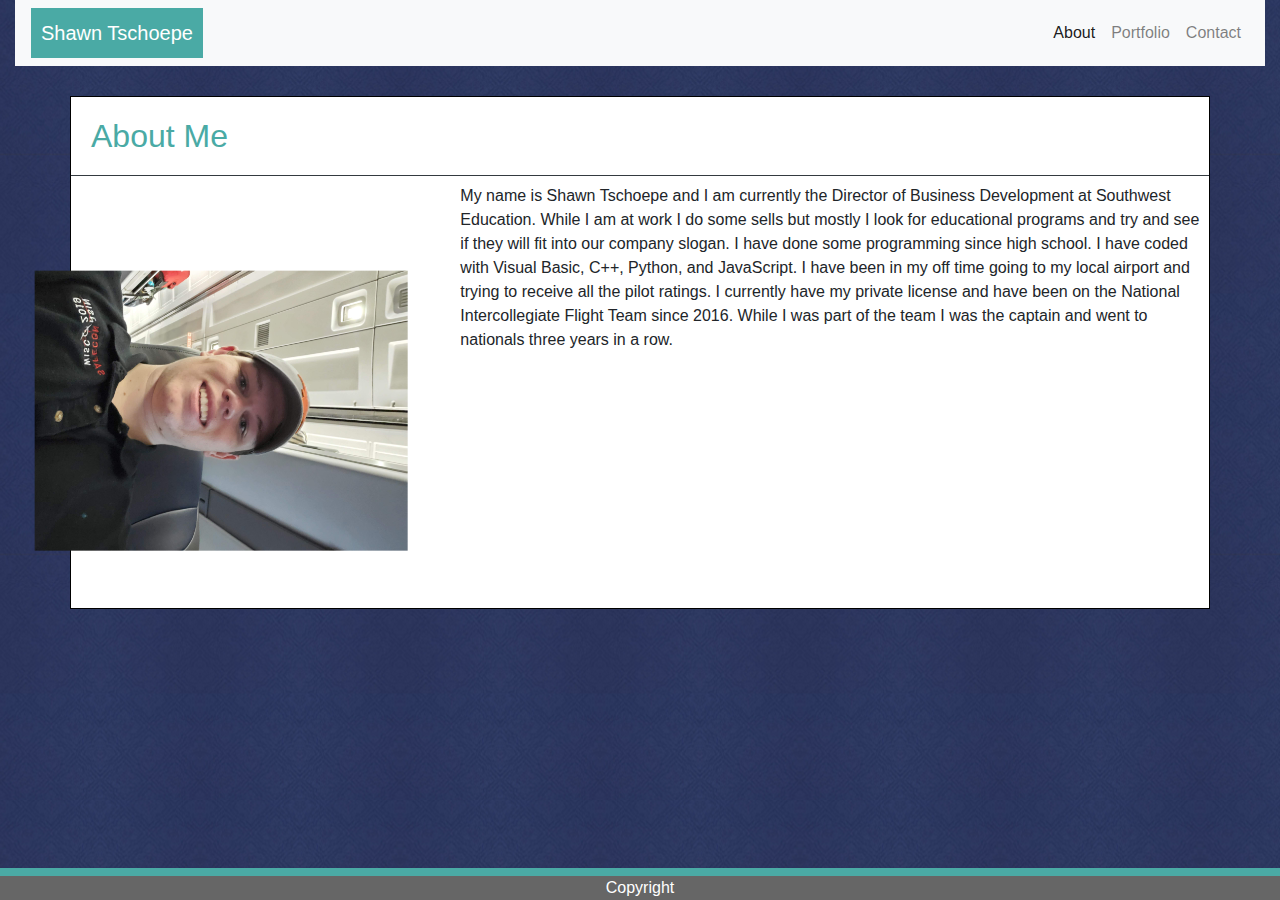
==== index.html @ 089b7bba "Initial Commit" ====
<!DOCTYPE html>
<html lang="en">
  <head>
    <meta charset="UTF-8" />
    <meta name="viewport" content="width=device-width, initial-scale=1.0" />
    <meta http-equiv="X-UA-Compatible" content="ie=edge" />
    <title>Portfolio</title>
    <link rel="stylesheet" href="css/reset.css">
    <link
      rel="stylesheet"
      href="https://stackpath.bootstrapcdn.com/bootstrap/4.4.1/css/bootstrap.min.css"
      integrity="sha384-Vkoo8x4CGsO3+Hhxv8T/Q5PaXtkKtu6ug5TOeNV6gBiFeWPGFN9MuhOf23Q9Ifjh"
      crossorigin="anonymous"
    />
    <link rel="stylesheet" href="css/styles.css" />
  </head>

  <header>
    <!-- Nav Bar -->
    <div class="container-fluid">
      <nav class="navbar navbar-expand-lg navbar-light bg-light">
        <a class="navbar-brand text-white navtitle" href="index.html"
          >Shawn Tschoepe</a
        >
        <button
          class="navbar-toggler"
          type="button"
          data-toggle="collapse"
          data-target="#navbarSupportedContent"
          aria-controls="navbarSupportedContent"
          aria-expanded="false"
          aria-label="Toggle navigation"
        >
          <span class="navbar-toggler-icon"></span>
        </button>

        <div class="collapse navbar-collapse" id="navbarSupportedContent">
          <ul class="navbar-nav ml-auto">
            <li class="nav-item active">
              <a class="nav-link" href="index.html"
                >About<span class="sr-only">(current)</span></a
              >
            </li>
            <li class="nav-item">
              <a class="nav-link" href="portfolio.html">Portfolio</a>
            </li>
            <li class="nav-item">
              <a class="nav-link" href="contact.html">Contact</a>
            </li>
          </ul>
        </div>
      </nav>
    </div>
  </header>
  <body>
    <!-- About Me Container -->
    <div class="container aboutme">
      <div class="row">
        <h2 class=" col-12 border-bottom border-dark">About Me</h2>
        <div class="row">
          <div class="col-lg-4 col-sm-6">
            <img src="imgs/portfolio.jpg" />
          </div>
          <div class="col-lg-8 col-sm-5">
            <p>
              My name is Shawn Tschoepe and I am currently the Director of
              Business Development at Southwest Education. While I am at work I
              do some sells but mostly I look for educational programs and try
              and see if they will fit into our company slogan. I have done some
              programming since high school. I have coded with Visual Basic,
              C++, Python, and JavaScript. I have been in my off time going to
              my local airport and trying to receive all the pilot ratings. I
              currently have my private license and have been on the National
              Intercollegiate Flight Team since 2016. While I was part of the
              team I was the captain and went to nationals three years in a row.
            </p>
          </div>
        </div>
      </div>
    </div>

    <!-- JavaScript Links -->
    <script
      src="https://code.jquery.com/jquery-3.4.1.slim.min.js"
      integrity="sha384-J6qa4849blE2+poT4WnyKhv5vZF5SrPo0iEjwBvKU7imGFAV0wwj1yYfoRSJoZ+n"
      crossorigin="anonymous"
    ></script>
    <script
      src="https://cdn.jsdelivr.net/npm/popper.js@1.16.0/dist/umd/popper.min.js"
      integrity="sha384-Q6E9RHvbIyZFJoft+2mJbHaEWldlvI9IOYy5n3zV9zzTtmI3UksdQRVvoxMfooAo"
      crossorigin="anonymous"
    ></script>
    <script
      src="https://stackpath.bootstrapcdn.com/bootstrap/4.4.1/js/bootstrap.min.js"
      integrity="sha384-wfSDF2E50Y2D1uUdj0O3uMBJnjuUD4Ih7YwaYd1iqfktj0Uod8GCExl3Og8ifwB6"
      crossorigin="anonymous"
    ></script>
  </body>
  <footer class="footer">
    <p>Copyright</p>
  </footer>
</html>
---- css/styles.css ----
body {
  background-image: url(/imgs/vintage-wallpaper.png);
}

.navtitle {
  background-color: #4aaaa5;
  padding: 10px;
}

/* About Me */
.aboutme {
  font-family: "Arial", "Helvetica Neue", Helvetica, sans-serif;
  border: 1px solid black;
  min-height: 400px;
  background-color: white;
  margin-top: 30px;
  margin-bottom: 5%;
}

.aboutme h2 {
  color: #4aaaa5;
  padding: 20px;
}

.aboutme img {
  display: block;
  height: auto;
  width: 300px;
  -webkit-transform: rotate(90deg);
          transform: rotate(90deg);
  margin-top: 30px;
  padding: 10px;
}

/* Portfolio */
.portfolio {
  font-family: "Arial", "Helvetica Neue", Helvetica, sans-serif;
  border: 1px solid black;
  min-height: 400px;
  background-color: white;
  margin-top: 30px;
  margin-bottom: 5%;
}

.portfolio h2 {
  color: #4aaaa5;
  padding: 20px;
}

/* Contact */
.contact {
  font-family: "Arial", "Helvetica Neue", Helvetica, sans-serif;
  border: 1px solid black;
  min-height: 400px;
  background-color: white;
  margin-top: 30px;
  margin-bottom: 5%;
}

.contact h2 {
  color: #4aaaa5;
  padding: 20px;
}

/* Footer */
footer {
  position: fixed;
  left: 0;
  bottom: 0;
  width: 100%;
  background-color: #666666;
  color: white;
  height: 2rem;
  border-top: 8px solid #4aaaa5;
  text-align: center;
}
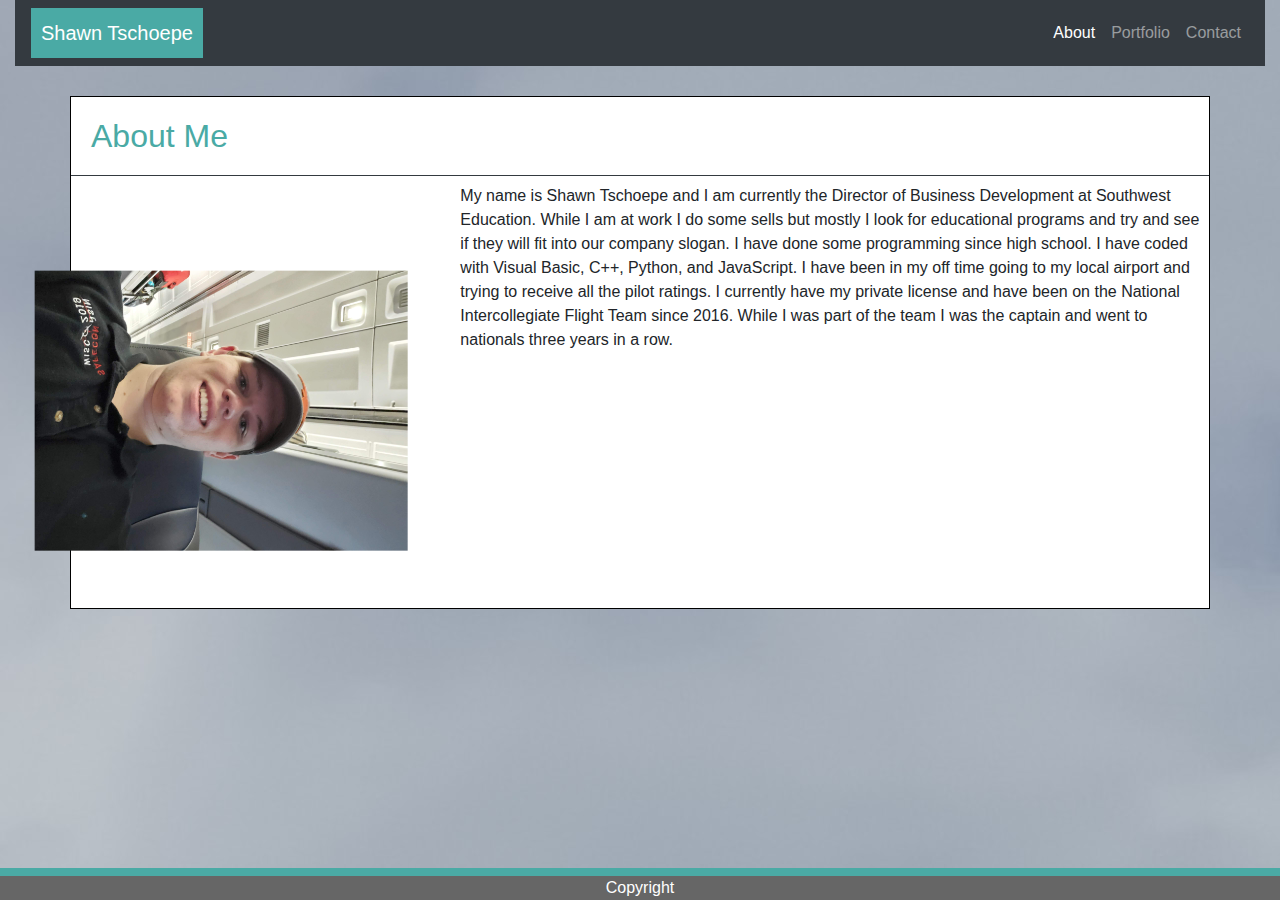
==== commit 0d631c26: "Update nav bar and background image" ====
--- a/index.html
+++ b/index.html
@@ -18,7 +18,7 @@
   <header>
     <!-- Nav Bar -->
     <div class="container-fluid">
-      <nav class="navbar navbar-expand-lg navbar-light bg-light">
+      <nav class="navbar navbar-expand-lg navbar-dark bg-dark">
         <a class="navbar-brand text-white navtitle" href="index.html"
           >Shawn Tschoepe</a
         >
--- a/css/styles.css
+++ b/css/styles.css
@@ -1,5 +1,5 @@
 body {
-  background-image: url(/imgs/vintage-wallpaper.png);
+  background-image: url(../imgs/backgroundAviation/crj200.jpg);
 }
 
 .navtitle {
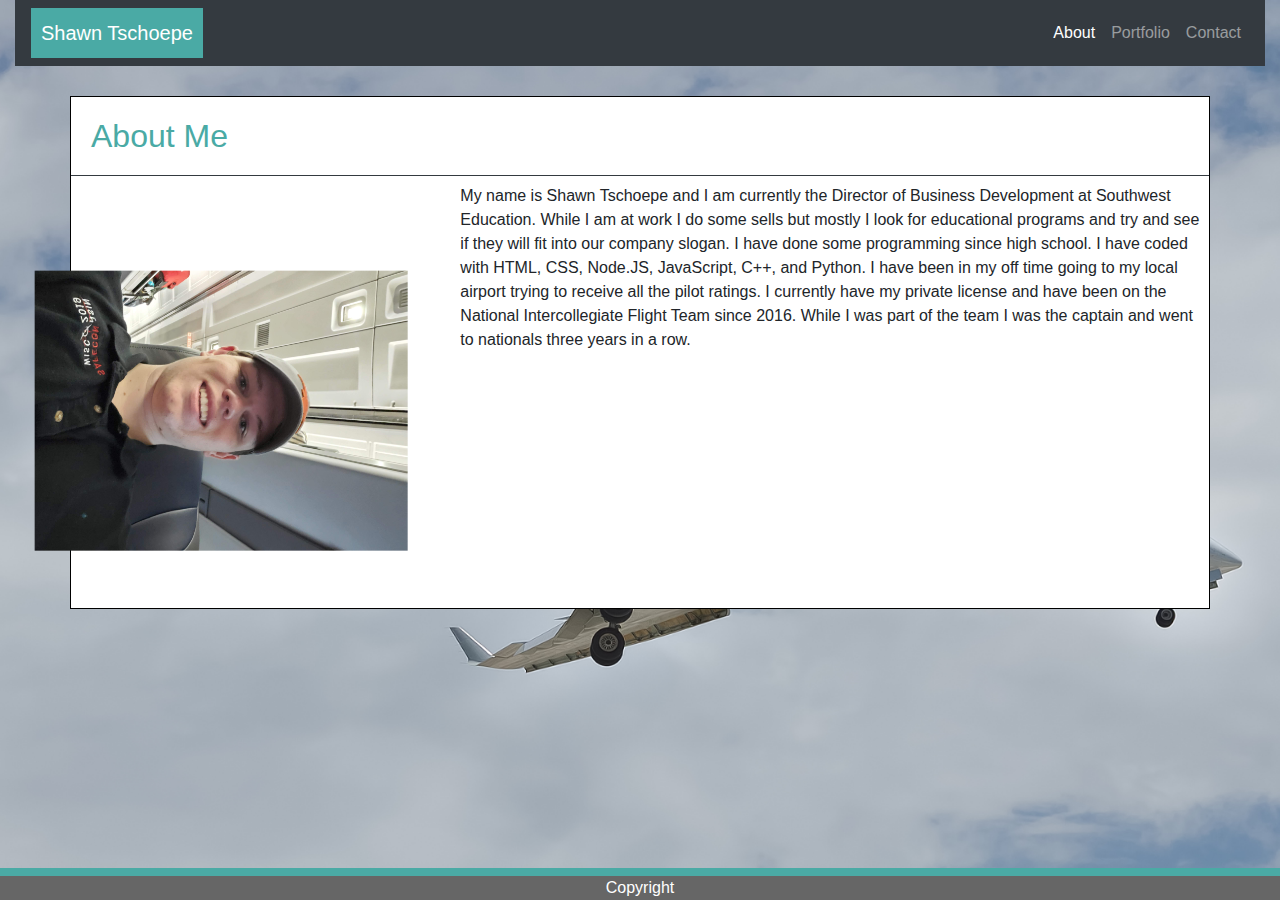
==== commit e2482838: "Add links to my websites" ====
--- a/index.html
+++ b/index.html
@@ -5,7 +5,7 @@
     <meta name="viewport" content="width=device-width, initial-scale=1.0" />
     <meta http-equiv="X-UA-Compatible" content="ie=edge" />
     <title>Portfolio</title>
-    <link rel="stylesheet" href="css/reset.css">
+    <link rel="stylesheet" href="css/reset.css" />
     <link
       rel="stylesheet"
       href="https://stackpath.bootstrapcdn.com/bootstrap/4.4.1/css/bootstrap.min.css"
@@ -67,10 +67,10 @@
               Business Development at Southwest Education. While I am at work I
               do some sells but mostly I look for educational programs and try
               and see if they will fit into our company slogan. I have done some
-              programming since high school. I have coded with Visual Basic,
-              C++, Python, and JavaScript. I have been in my off time going to
-              my local airport and trying to receive all the pilot ratings. I
-              currently have my private license and have been on the National
+              programming since high school. I have coded with HTML, CSS,
+              Node.JS, JavaScript, C++, and Python. I have been in my off time
+              going to my local airport trying to receive all the pilot ratings.
+              I currently have my private license and have been on the National
               Intercollegiate Flight Team since 2016. While I was part of the
               team I was the captain and went to nationals three years in a row.
             </p>
@@ -99,4 +99,4 @@
   <footer class="footer">
     <p>Copyright</p>
   </footer>
-</html>+</html>
--- a/css/styles.css
+++ b/css/styles.css
@@ -1,5 +1,9 @@
-body {
+body, html {
+  height: 100%;
   background-image: url(../imgs/backgroundAviation/crj200.jpg);
+  background-position: center;
+  background-repeat: no-repeat;
+  background-size: cover;
 }
 
 .navtitle {
